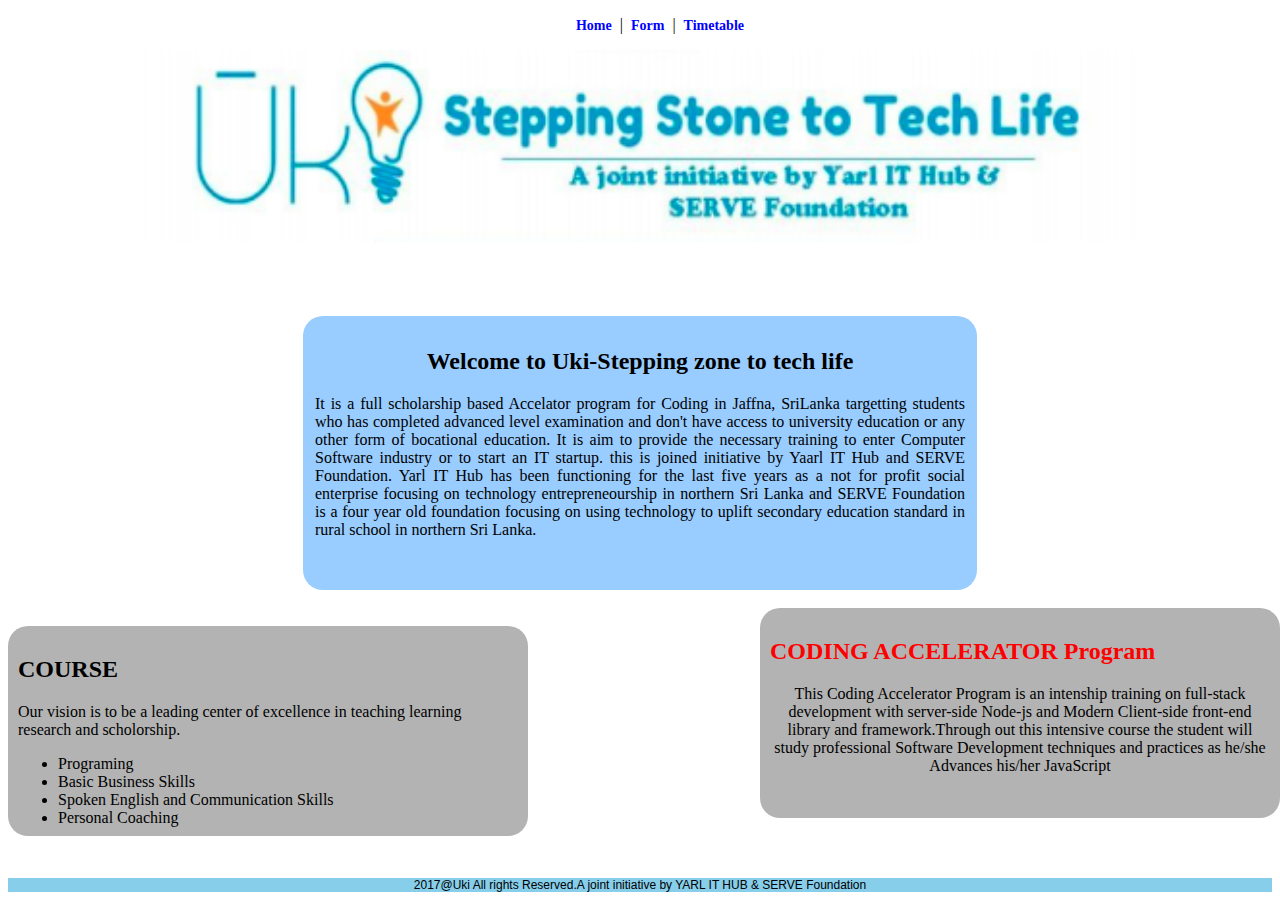
==== index.html @ 1daee481 "coursework-2  commit1" ====
<!DOCTYPE html>
<html lang="en">
<head>
  <meta charset="UTF-8">
  <meta name="viewport" content="width=device-width, initial-scale=1.0">
  <meta http-equiv="X-UA-Compatible" content="ie=edge">
  <title>index</title>
  <link rel="stylesheet" href="style.css">
</head>
<body>
  <header>
    <main>
      <center>
        <div>
          <ul class="menu">
              <li><a href="index.html">Home</a></li>
              <li>|</li>
              <li><a href="form.html">Form</a></li>
              <li>|</li>
              <li><a href="timetable.html">Timetable</a></li>
          </ul>
        </div>
        <div class="header-img">


               <img src="2.png" alt="Uki" width="1000px">

       </div>
      <center>

    </main>

  </header>
  <section>
      <div class="round1">
        <h2>Welcome to Uki-Stepping zone to tech life</h2>
        <p>It is a full scholarship based Accelator program for Coding in Jaffna, SriLanka targetting students
           who has completed advanced level examination and don't have access to university education or any other form of bocational education. It is
           aim to provide the necessary training to enter Computer Software industry or to start an IT startup. this is joined initiative by Yaarl IT Hub
           and SERVE Foundation. Yarl IT Hub has been functioning for the last five years as a not for profit social enterprise focusing on technology entrepreneourship
           in northern Sri Lanka and SERVE Foundation is a four year old foundation focusing on using technology to uplift secondary education standard in rural school
           in northern Sri Lanka.</p>
      </div>
      <br>
      <div class="round2">
        <h2>CODING ACCELERATOR Program</h2>
        <p>This Coding Accelerator Program is an intenship training on full-stack development with server-side
          Node-js and Modern Client-side front-end library and framework.Through out this intensive course the student will study professional
          Software Development techniques and practices as he/she Advances his/her JavaScript </p>
      </div>
      <br>
      <div class="round3">
        <h2>COURSE</h2>
        <p>Our vision is to be a leading center of excellence in teaching learning research and scholorship.</p>
           <ul>
             <li>Programing</li>
             <li> Basic Business Skills</li>
             <li>Spoken English and Communication Skills</li>
             <li>Personal Coaching</li>
           </ul>
         </div>
   </section>
   <footer>
        <p>2017@Uki All rights Reserved.A joint initiative by YARL IT HUB & SERVE Foundation </p>
  </footer>
</body>
</html>
---- style.css ----
/* index page css */
header-img {
  width: 100%;
  height: 400px;
  background-size: cover;
  display: inline-block;
}

header{
  width: 100%;
  height: 300px;
}
section{
  width: 100%;
  height: 550px;
}
/* table, th, td {
  border: 1px solid black; */
/* } */
footer{
  background-color: skyblue;
   text-align: center;
   font-size: 12px;
   font-family: sans-serif;
  
}
.round1{
  height: 250px;
  position: relative;
  max-width: 650px;
  background-color: #99ccff;

  border-radius: 20px;
   padding: 12px;
   margin-left: auto;
 margin-right: auto;
}
.round1 h2{text-align:center;
}
.round1 p{text-align:justify;
}

.round2{
  height: 190px;
  max-width: 500px;
  background-color: #b3b3b3;
  text-align: center;
  border-radius: 20px;
   padding: 10px;
   position: absolute;
   right: 0px;

}
.round2 p{text-align:center;}
.round2 h2{
  text-align:left;
color:red;}
.round3{
  height: 190px;
  position: relative;
  max-width: 500px;
  background-color: #b3b3b3;
  text-align: left;
  border-radius: 20px;
   padding: 10px;

}
.round3 h2{text-align:left;}
.round3 p{text-align:left;}

.menu {
  float: center;
}
.menu ul {
  list-style: none;
  margin: 8px;
  padding: 0
}
.menu li {
  display: inline-block;
  padding: 0 2px;
}
.menu a {
  color: blue;
  text-decoration: none;
  font-size: 14px;
  font-weight: bold;
  font-family: 'Lato';
}
.menu a:hover {
  text-decoration: underline;
  color:red;
}
/* index page css end */
/* form page css */
.homebutton{
  float:right;
}
.formtable td{

    text-align:left;

  }
/* form css end */
/* table css */
.timetable
  {
    border:2px solid black;
    border-collapse: collapse;
    font-size:20px;
    align:center;}
    .t01 {

      background-color: #3385ff;
    }
    .t02 {

      background-color: #8080ff;
    }
    .t03{
      background-color: #66ccff;
    }
    .t04 {
      background-color: #ffff00;
    }
    .t05 {
      background-color: #ff8566;
    }
    .t06 {
     background-color: #33cc33;
    }
    .t07 {
    background-color: #ac00e6;
    }
   .t08 {
    background-color: #e6ac00;
    }
    .t09 {
    background-color: #ff3300;
    }
    /* table css end */
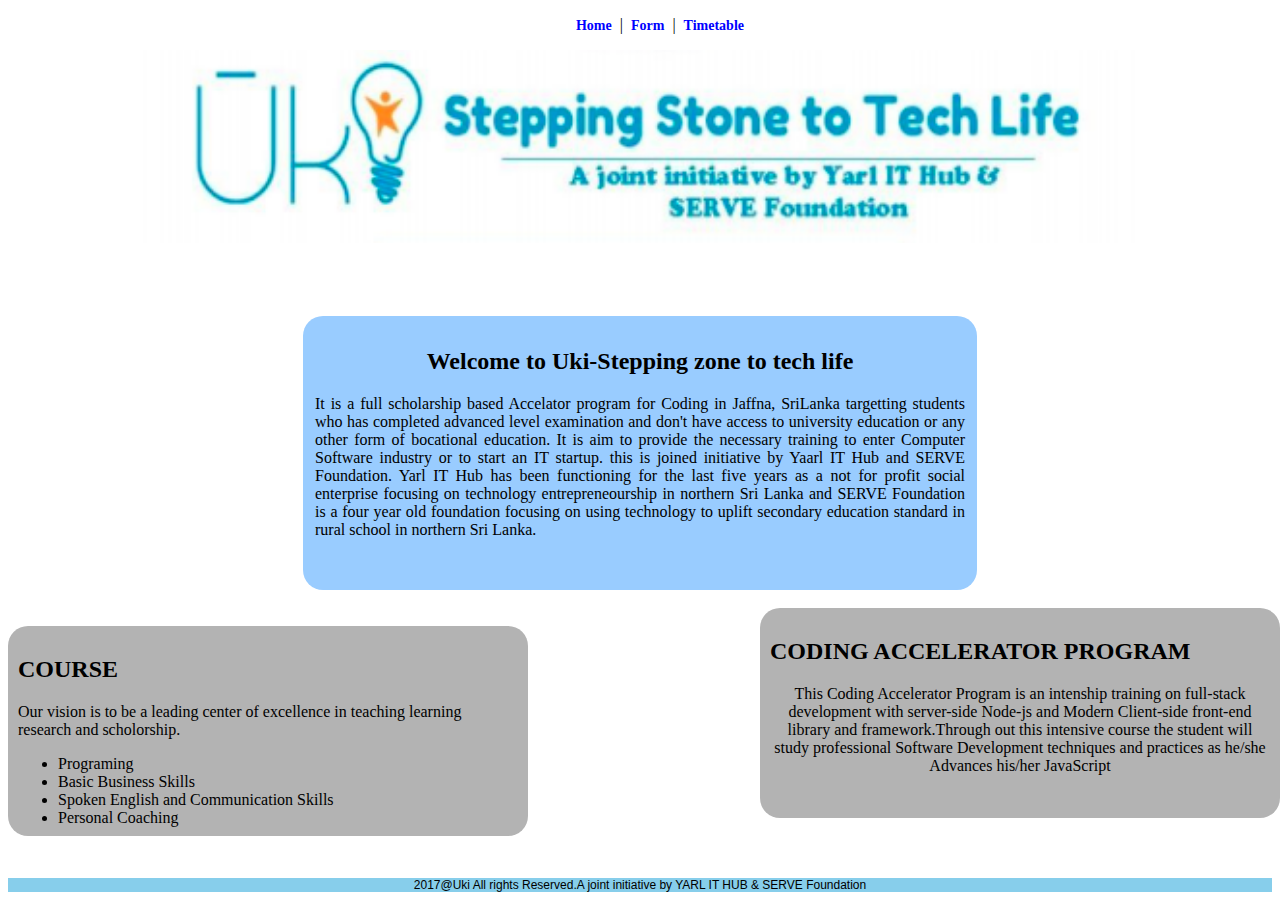
==== commit 9feb9d9b: "coursework-2  commit2" ====
--- a/index.html
+++ b/index.html
@@ -43,7 +43,7 @@
       </div>
       <br>
       <div class="round2">
-        <h2>CODING ACCELERATOR Program</h2>
+        <h2>CODING ACCELERATOR PROGRAM</h2>
         <p>This Coding Accelerator Program is an intenship training on full-stack development with server-side
           Node-js and Modern Client-side front-end library and framework.Through out this intensive course the student will study professional
           Software Development techniques and practices as he/she Advances his/her JavaScript </p>
--- a/style.css
+++ b/style.css
@@ -22,7 +22,7 @@
    text-align: center;
    font-size: 12px;
    font-family: sans-serif;
-  
+
 }
 .round1{
   height: 250px;
@@ -53,8 +53,7 @@
 }
 .round2 p{text-align:center;}
 .round2 h2{
-  text-align:left;
-color:red;}
+  text-align:left;}
 .round3{
   height: 190px;
   position: relative;
